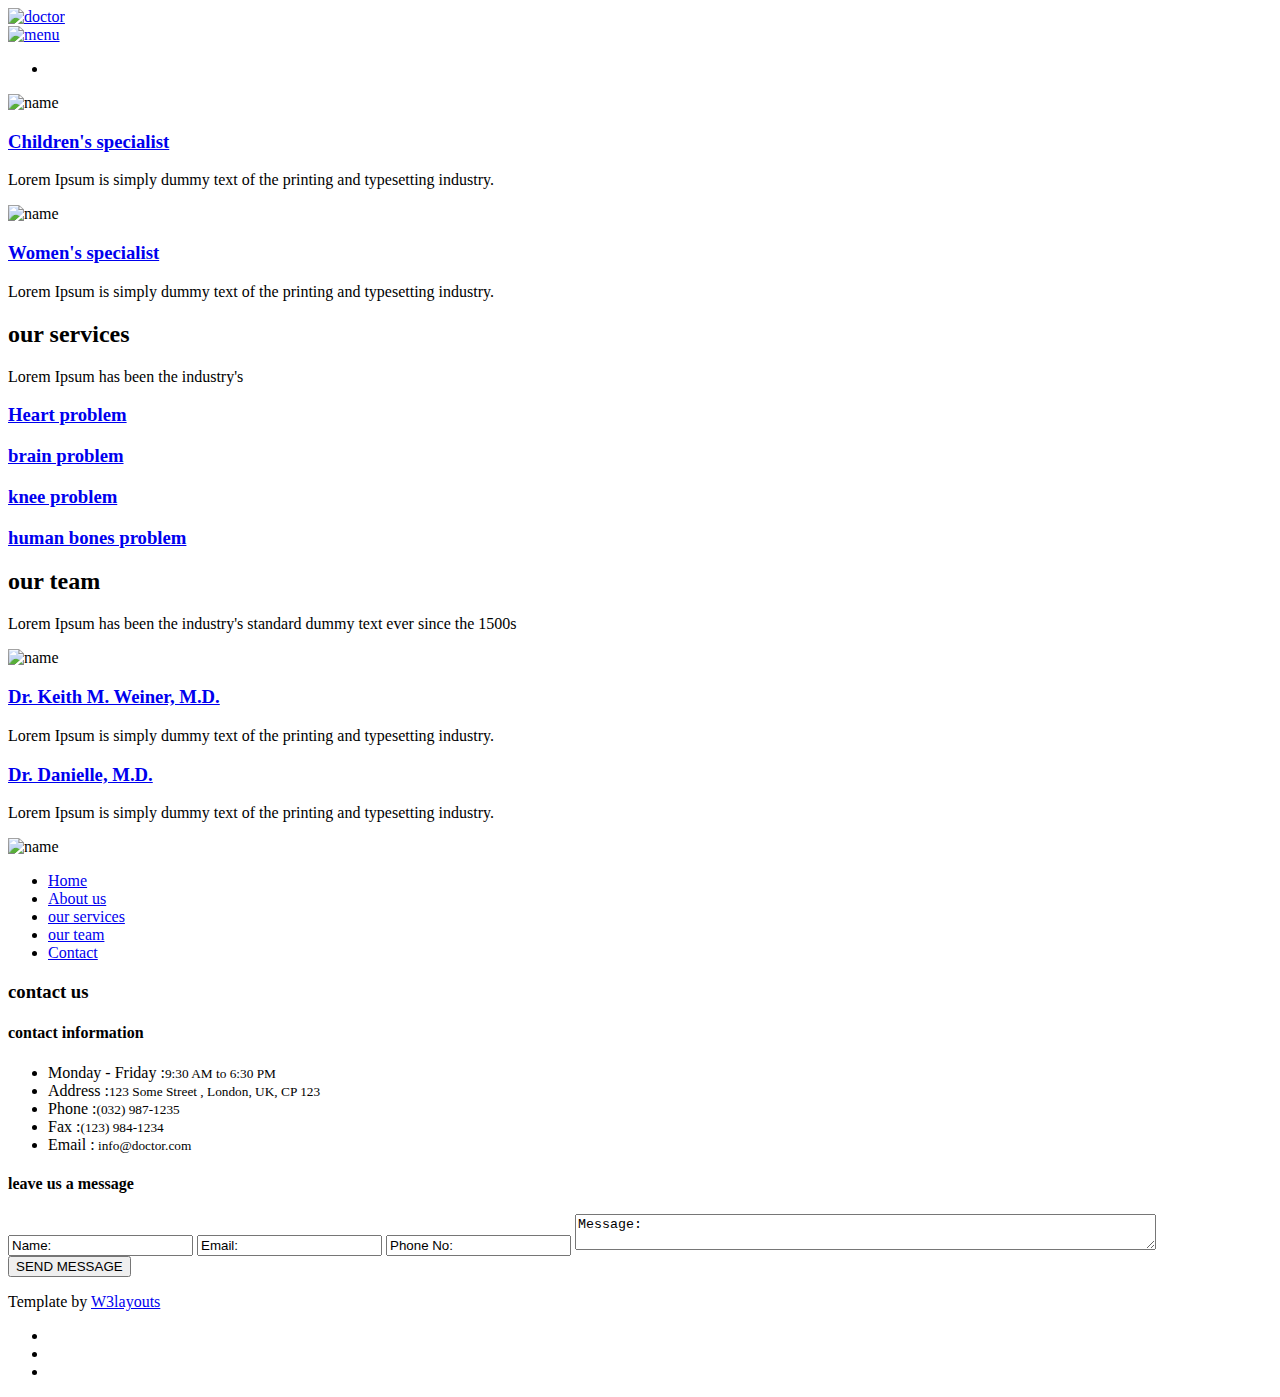
==== mobile/index.html @ 4d19924e "Initial Commit of website files" ====
<!--A Design by W3layouts
Author: W3layout
Author URL: http://w3layouts.com
License: Creative Commons Attribution 3.0 Unported
License URL: http://creativecommons.org/licenses/by/3.0/
-->
<!DOCTYPE html PUBLIC "-//WAPFORUM//DTD XHTML Mobile 1.0//EN"
"http://www.wapforum.org/DTD/xhtml-mobile10.dtd">
<html>
	<head>
		<title>Doctor webtemplate for high end mobiles, like samsung, nokia, lg, sony erricosn, htc mobile website templates for free | Home :: w3layouts</title>
		<meta http-equiv="Content-Type" content="text/html; charset=utf-8" />
		<meta name="viewport" content="width=device-width, initial-scale=1, user-scalable=1, minimum-scale=1.0, maximum-scale=1.0">
		<link href="mobile/css/style.css" media="all" rel="stylesheet" type="text/css" />
	</head>
	<body>
		<!----- start-header---->
			<div id="home" class="header-container header">
					<div class="top-header">
						<div class="container">
						<div class="logo">
							<a href="#"><img src="mobile/images/logo.png" title="doctor" /></a>
						</div>
						<!----start-top-nav---->
						 <nav class="top-nav top-menu">
							<a href="#top-menu" id="pull"><img src="mobile/images/menu-icon.png" title="menu" /></a>
						</nav>
						<div class="clear"> </div>
					</div>
				</div>
			</div>
		<!----- //End-header---->
			<!-- Slideshow 4 -->
			    <div  id="top" class="callbacks_container">
			      <ul class="rslides" id="slider4">
			        <li>
			          <img src="mobile/images/slide1.jpg" alt="">
			        </li>
			      </ul>
			    </div>
			    <div class="clear"> </div>
			<!----- //End-slider---->
			<!---- about ---->
			<div id="about" class="about">
				<div class="container">
					<!---- About-grids ---->
					<div class="about-grids">
						<div class="col-md-4">
							<div class="about-grid">
								<img src="mobile/images/img1.jpg" title="name" />
								<div class="about-grid-info text-center">
									<h3><a href="#">Children's specialist</a></h3>
									<p>Lorem Ipsum is simply dummy text of the printing and typesetting industry.</p>
								</div>
							</div>
						</div>
						<div class="col-md-4">
							<div class="about-grid n-about-grid n-about-grid1">
								<img src="mobile/images/img2.jpg" title="name" />
								<div class="about-grid-info text-center">
									<h3><a href="#">Women's specialist</a></h3>
									<p>Lorem Ipsum is simply dummy text of the printing and typesetting industry.</p>
								</div>
							</div>
						</div>
						<div class="clear"> </div>
					</div>
					<!---- About-grids ---->
				</div>

			</div>
			<!---- about ---->
			<!--- services --->
			<div id="services" class="services">
				<div class="container">
					<div class="header services-header text-center">
						<h2>our services</h2>
						<p>Lorem Ipsum has been the industry's</p>
					</div>
					<!---- service-grids--->
					<div class="service-grids">
						<div class="col-md-3">
							<div class="service-grid text-center">
								<a href="#"><span class="s1-icon"> </span></a>
								<h3><a href="#">Heart problem</a></h3>
							</div>
						</div>
						<div class="col-md-3">
							<div class="service-grid text-center">
								<a href="#"><span class="s2-icon"> </span></a>
								<h3><a href="#">brain problem</a></h3>
							</div>
						</div>
						<div class="col-md-3">
							<div class="service-grid text-center">
								<a href="#"><span class="s3-icon"> </span></a>
								<h3><a href="#">knee problem</a></h3>
							</div>
						</div>
						<div class="col-md-3">
							<div class="service-grid text-center">
								<a href="#"><span class="s4-icon"> </span></a>
								<h3><a href="#">human bones problem</a></h3>
							</div>
						</div>
						<div class="clear"> </div>
					</div>
					<!----//service-grids--->
				</div>

			</div>
			<!--- services --->
			<!--- team --->
			<div id="team" class="team">
				<div class="container">
					<div class="header team-head text-center">
						<h2>our team</h2>
						<p>Lorem Ipsum has been the industry's standard dummy text ever since the 1500s</p>
					</div>
					<!--- teammember-grids ---->
					<div class="team-member-grids">
						<div class="team-member-grid">
							<img src="mobile/images/t1.jpg" title="name" />
							<div class="team-member-info bottom-t-info">
								<h3><a href="#">Dr. Keith M. Weiner, M.D.</a></h3>
								<p>Lorem Ipsum is simply dummy text of the printing and typesetting industry.</p>
							</div>
						</div>
						<div class="team-member-grid">
							<div class="team-member-info bottom-t-info bottom-t-info-b">
								<h3><a href="#">Dr. Danielle, M.D.</a></h3>
								<p>Lorem Ipsum is simply dummy text of the printing and typesetting industry.</p>
							</div>
							<img src="mobile/images/t2.jpg" title="name" />
						</div>
						<div class="clear"> </div>
					</div>
					<!---//teammember-grids ---->
				</div>
			</div>
			<!--- team --->
			<!---- top-nav-links ---->
			<ul class="top-nav">
				<a name="top-menu"> </a>
				<li class="active"><a href="#home" class="scroll">Home </a></li>
				<li><a href="#about" class="scroll">About us</a></li>
				<li><a href="#services" class="scroll">our services</a></li>
				<li><a href="#team" class="scroll">our team</a></li>
				<li><a href="#contact" class="scroll">Contact</a></li>
			</ul>
			<!---- contact ---->
			<div id="contact" class="contact">
				<div class="map">
					<div class="contact-info">
						<div class="container">
						<!---- contact-grids ---->
						<div class="contact-grids">
							<h3>contact us</h3>
							<div class="col-md-5 contact-grid-left">
								<h4>contact information</h4>
								<ul>
									<li><span class="cal"> </span><label>Monday - Friday :</label><small>9:30 AM to 6:30 PM</small></li>
									<li><span class="pin"> </span><label>Address :</label><small>123 Some Street , London, UK, CP 123</small></li>
									<li><span class="phone"> </span><label>Phone :</label><small>(032) 987-1235</small></li>
									<li><span class="fax"> </span><label>Fax :</label><small>(123) 984-1234</small></li>
									<li><span class="mail"> </span><label>Email :</label><small> info@doctor.com</small></li>
								</ul>
							</div>
							<div class="col-md-7 contact-grid-right">
								<h4>leave us a message</h4>
								<form>
									<input type="text" value="Name:" onfocus="this.value = '';" onblur="if (this.value == '') {this.value = 'Name:';}">
									<input type="text" value="Email:" onfocus="this.value = '';" onblur="if (this.value == '') {this.value = 'Email:';}">
									<input type="text" value="Phone No:" onfocus="this.value = '';" onblur="if (this.value == '') {this.value = 'Phone No:';}">
									<textarea rows="2" cols="70" onfocus="if(this.value == 'Message:') this.value='';" onblur="if(this.value == '') this.value='Message:';">Message:</textarea>
									<input type="submit" value="SEND MESSAGE" />
								</form>
							</div>
							<div class="clear"> </div>
						</div>
						<!---- contact-grids ---->
					</div>
					</div>
				</div>
			</div>
			<!---- contact ---->
			<div class="clear"> </div>
			<!--- copy-right ---->
			<div class="copy-right">
				<div class="container">
				<div class="copy-right-left">
					<p>Template by <a href="http://w3layouts.com/">W3layouts</a></p>
					<script type="text/javascript">
									$(document).ready(function() {
										/*
										var defaults = {
								  			containerID: 'toTop', // fading element id
											containerHoverID: 'toTopHover', // fading element hover id
											scrollSpeed: 1200,
											easingType: 'linear'
								 		};
										*/

										$().UItoTop({ easingType: 'easeOutQuart' });

									});
								</script>
					<a href="#" id="toTop" style="display: block;"> <span id="toTopHover" style="opacity: 1;"> </span></a>
				</div>
				<div class="copy-right-right">
					<ul>
						<li><a class="facebook" href="#"><span> </span></a></li>
						<li><a class="twitter" href="#"><span> </span></a></li>
						<li><a class="skype" href="#"><span> </span></a></li>
						<div class="clear"> </div>
					</ul>
				</div>
				<div class="clear"> </div>
			</div>
			</div>
			<!--- copy-right ---->
	</body>
</html>
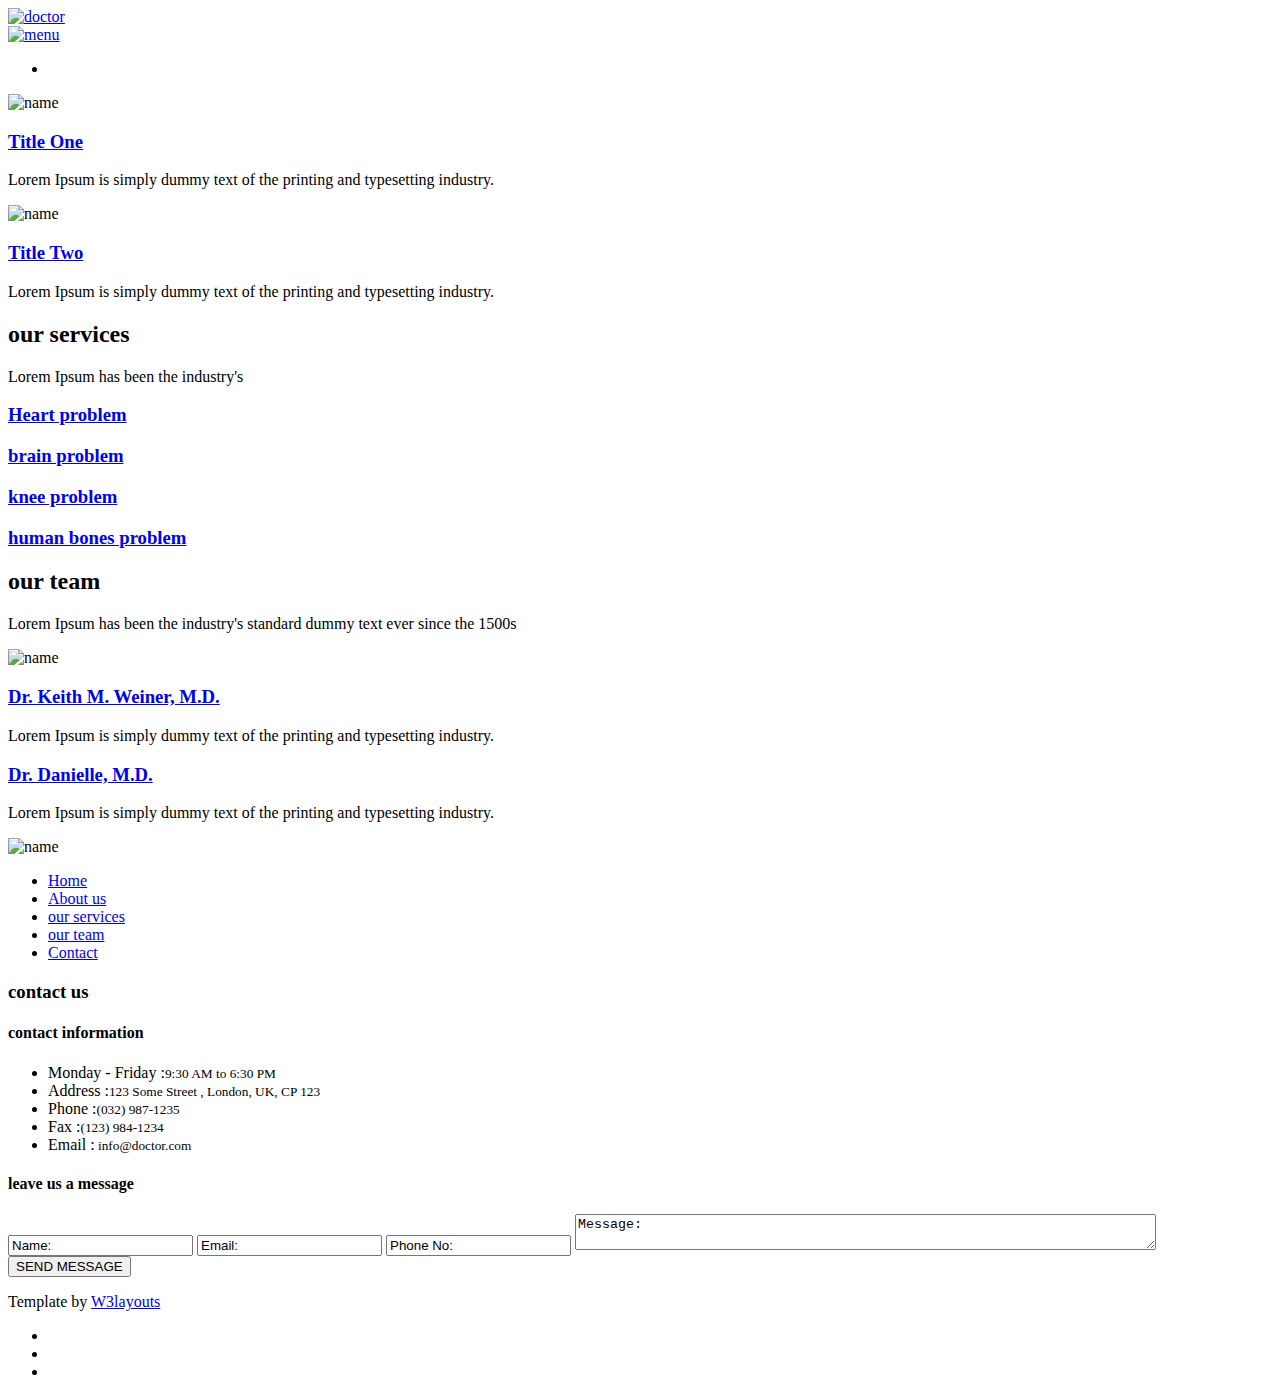
==== commit 1eba0ae8: "More updates. Mostly CSS. some .js for slideshow settings" ====
--- a/mobile/index.html
+++ b/mobile/index.html
@@ -49,7 +49,7 @@
 							<div class="about-grid">
 								<img src="mobile/images/img1.jpg" title="name" />
 								<div class="about-grid-info text-center">
-									<h3><a href="#">Children's specialist</a></h3>
+									<h3><a href="#">Title One</a></h3>
 									<p>Lorem Ipsum is simply dummy text of the printing and typesetting industry.</p>
 								</div>
 							</div>
@@ -58,7 +58,7 @@
 							<div class="about-grid n-about-grid n-about-grid1">
 								<img src="mobile/images/img2.jpg" title="name" />
 								<div class="about-grid-info text-center">
-									<h3><a href="#">Women's specialist</a></h3>
+									<h3><a href="#">Title Two</a></h3>
 									<p>Lorem Ipsum is simply dummy text of the printing and typesetting industry.</p>
 								</div>
 							</div>
